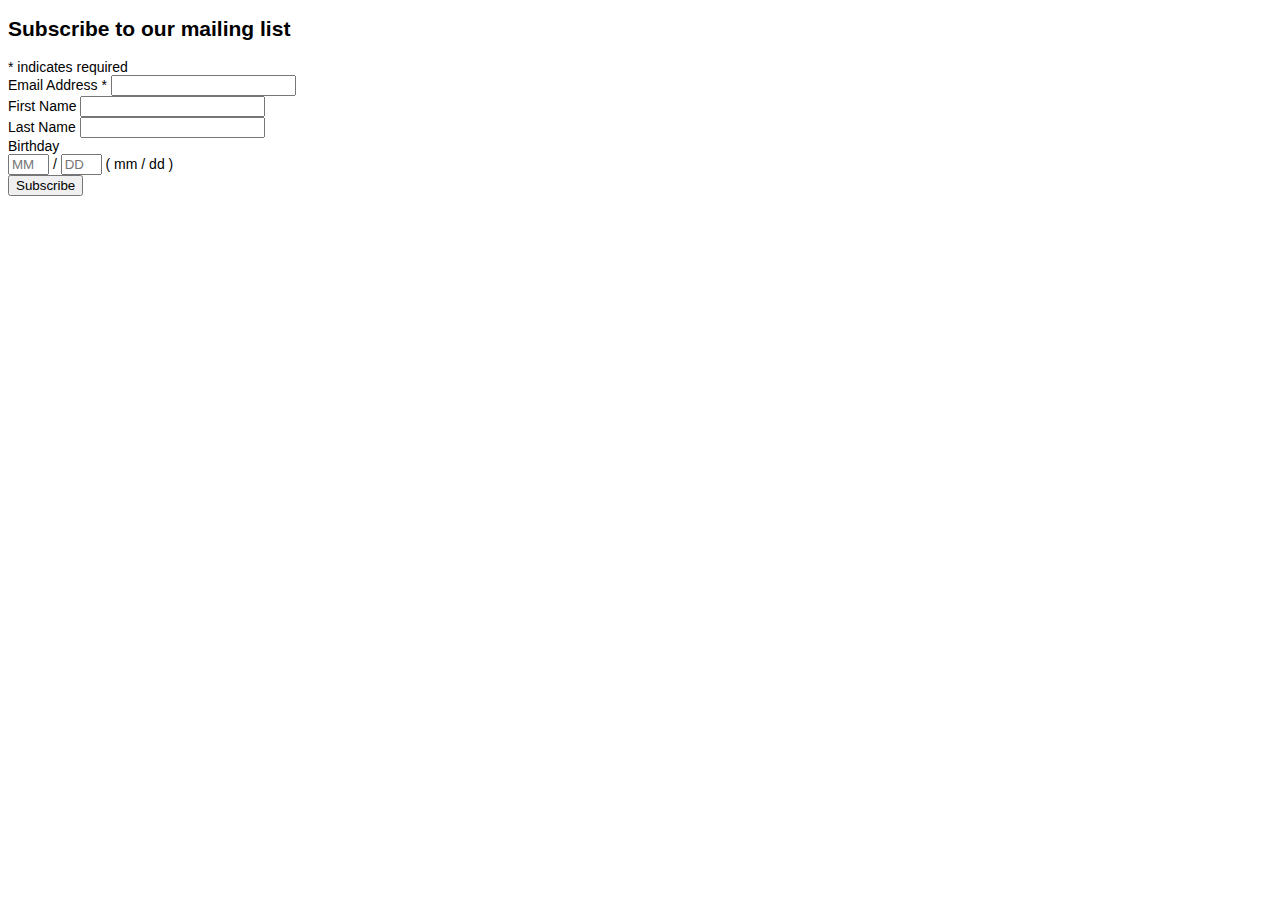
==== subscribe.html @ 8f46d66f "add landing page" ====
<!DOCTYPE html>
<html>
  <head>
    <title>Startup</title>

    <!-- Google Fonts -->
    <link href="https://fonts.googleapis.com/css?family=Montserrat" rel="stylesheet">

    <!-- Bootstrap CSS from a CDN. This way you don't have to include the bootstrap file yourself -->
    <link rel="stylesheet" href="https://maxcdn.bootstrapcdn.com/bootstrap/4.0.0-alpha.6/css/bootstrap.min.css" integrity="sha384-rwoIResjU2yc3z8GV/NPeZWAv56rSmLldC3R/AZzGRnGxQQKnKkoFVhFQhNUwEyJ" crossorigin="anonymous">
  </head>
  <body>
      
           <!-- Begin Mailchimp Signup Form -->
<link href="//cdn-images.mailchimp.com/embedcode/classic-10_7.css" rel="stylesheet" type="text/css">
<style type="text/css">
	#mc_embed_signup{background:#fff; clear:left; font:14px Helvetica,Arial,sans-serif; }
	/* Add your own Mailchimp form style overrides in your site stylesheet or in this style block.
	   We recommend moving this block and the preceding CSS link to the HEAD of your HTML file. */
</style>
<div id="mc_embed_signup">
<form action="https://cool.us20.list-manage.com/subscribe/post?u=bedc01ed4d2e2063264137bcf&amp;id=e9f7675b37" method="post" id="mc-embedded-subscribe-form" name="mc-embedded-subscribe-form" class="validate" target="_blank" novalidate>
    <div id="mc_embed_signup_scroll">
	<h2>Subscribe to our mailing list</h2>
<div class="indicates-required"><span class="asterisk">*</span> indicates required</div>
<div class="mc-field-group">
	<label for="mce-EMAIL">Email Address  <span class="asterisk">*</span>
</label>
	<input type="email" value="" name="EMAIL" class="required email" id="mce-EMAIL">
</div>
<div class="mc-field-group">
	<label for="mce-FNAME">First Name </label>
	<input type="text" value="" name="FNAME" class="" id="mce-FNAME">
</div>
<div class="mc-field-group">
	<label for="mce-LNAME">Last Name </label>
	<input type="text" value="" name="LNAME" class="" id="mce-LNAME">
</div>
<div class="mc-field-group size1of2">
	<label for="mce-BIRTHDAY-month">Birthday </label>
	<div class="datefield">
		<span class="subfield monthfield"><input class="birthday " type="text" pattern="[0-9]*" value="" placeholder="MM" size="2" maxlength="2" name="BIRTHDAY[month]" id="mce-BIRTHDAY-month"></span> / 
		<span class="subfield dayfield"><input class="birthday " type="text" pattern="[0-9]*" value="" placeholder="DD" size="2" maxlength="2" name="BIRTHDAY[day]" id="mce-BIRTHDAY-day"></span> 
		<span class="small-meta nowrap">( mm / dd )</span>
	</div>
</div>	<div id="mce-responses" class="clear">
		<div class="response" id="mce-error-response" style="display:none"></div>
		<div class="response" id="mce-success-response" style="display:none"></div>
	</div>    <!-- real people should not fill this in and expect good things - do not remove this or risk form bot signups-->
    <div style="position: absolute; left: -5000px;" aria-hidden="true"><input type="text" name="b_bedc01ed4d2e2063264137bcf_e9f7675b37" tabindex="-1" value=""></div>
    <div class="clear"><input type="submit" value="Subscribe" name="subscribe" id="mc-embedded-subscribe" class="button"></div>
    </div>
</form>
</div>
<script type='text/javascript' src='//s3.amazonaws.com/downloads.mailchimp.com/js/mc-validate.js'></script><script type='text/javascript'>(function($) {window.fnames = new Array(); window.ftypes = new Array();fnames[0]='EMAIL';ftypes[0]='email';fnames[1]='FNAME';ftypes[1]='text';fnames[2]='LNAME';ftypes[2]='text';fnames[3]='ADDRESS';ftypes[3]='address';fnames[4]='PHONE';ftypes[4]='phone';fnames[5]='BIRTHDAY';ftypes[5]='birthday';}(jQuery));var $mcj = jQuery.noConflict(true);</script>
<!--End mc_embed_signup-->
      
    </body>
</html>
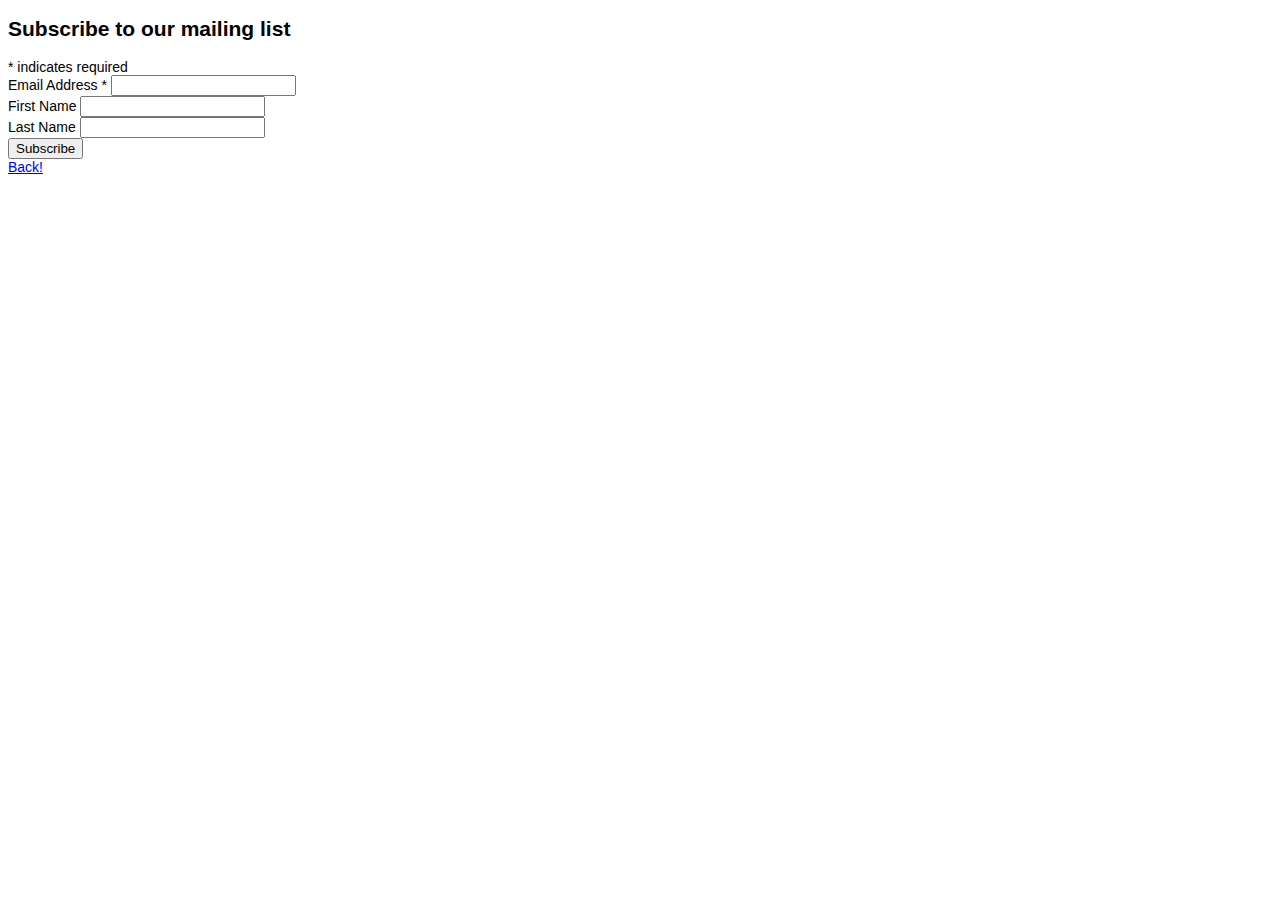
==== commit 1b34e5a8: "update ui" ====
--- a/subscribe.html
+++ b/subscribe.html
@@ -2,27 +2,27 @@
 <html>
   <head>
     <title>Startup</title>
-
     <!-- Google Fonts -->
     <link href="https://fonts.googleapis.com/css?family=Montserrat" rel="stylesheet">
-
     <!-- Bootstrap CSS from a CDN. This way you don't have to include the bootstrap file yourself -->
     <link rel="stylesheet" href="https://maxcdn.bootstrapcdn.com/bootstrap/4.0.0-alpha.6/css/bootstrap.min.css" integrity="sha384-rwoIResjU2yc3z8GV/NPeZWAv56rSmLldC3R/AZzGRnGxQQKnKkoFVhFQhNUwEyJ" crossorigin="anonymous">
   </head>
   <body>
       
-           <!-- Begin Mailchimp Signup Form -->
-<link href="//cdn-images.mailchimp.com/embedcode/classic-10_7.css" rel="stylesheet" type="text/css">
-<style type="text/css">
-	#mc_embed_signup{background:#fff; clear:left; font:14px Helvetica,Arial,sans-serif; }
-	/* Add your own Mailchimp form style overrides in your site stylesheet or in this style block.
-	   We recommend moving this block and the preceding CSS link to the HEAD of your HTML file. */
-</style>
-<div id="mc_embed_signup">
-<form action="https://cool.us20.list-manage.com/subscribe/post?u=bedc01ed4d2e2063264137bcf&amp;id=e9f7675b37" method="post" id="mc-embedded-subscribe-form" name="mc-embedded-subscribe-form" class="validate" target="_blank" novalidate>
-    <div id="mc_embed_signup_scroll">
-	<h2>Subscribe to our mailing list</h2>
-<div class="indicates-required"><span class="asterisk">*</span> indicates required</div>
+      <div class="container">
+         <div class="row">
+            <div class="col-md-8 col-sm-8">
+             
+                        <!-- Begin Mailchimp Signup Form -->
+   <link href="//cdn-images.mailchimp.com/embedcode/classic-10_7.css" rel="stylesheet" type="text/css">
+       <style type="text/css">
+	    #mc_embed_signup{background:#fff; clear:left; font:14px Helvetica,Arial,sans-serif; }
+        </style>
+    <div id="mc_embed_signup">
+       <form action="https://cool.us20.list-manage.com/subscribe/post?u=bedc01ed4d2e2063264137bcf&amp;id=e9f7675b37" method="post" id="mc-embedded-subscribe-form" name="mc-embedded-subscribe-form" class="validate" target="_blank" novalidate>
+       <div id="mc_embed_signup_scroll">
+	    <h2>Subscribe to our mailing list</h2>
+       <div class="indicates-required"><span class="asterisk">*</span> indicates required</div>
 <div class="mc-field-group">
 	<label for="mce-EMAIL">Email Address  <span class="asterisk">*</span>
 </label>
@@ -36,24 +36,21 @@
 	<label for="mce-LNAME">Last Name </label>
 	<input type="text" value="" name="LNAME" class="" id="mce-LNAME">
 </div>
-<div class="mc-field-group size1of2">
-	<label for="mce-BIRTHDAY-month">Birthday </label>
-	<div class="datefield">
-		<span class="subfield monthfield"><input class="birthday " type="text" pattern="[0-9]*" value="" placeholder="MM" size="2" maxlength="2" name="BIRTHDAY[month]" id="mce-BIRTHDAY-month"></span> / 
-		<span class="subfield dayfield"><input class="birthday " type="text" pattern="[0-9]*" value="" placeholder="DD" size="2" maxlength="2" name="BIRTHDAY[day]" id="mce-BIRTHDAY-day"></span> 
-		<span class="small-meta nowrap">( mm / dd )</span>
-	</div>
-</div>	<div id="mce-responses" class="clear">
+	<div id="mce-responses" class="clear">
 		<div class="response" id="mce-error-response" style="display:none"></div>
 		<div class="response" id="mce-success-response" style="display:none"></div>
 	</div>    <!-- real people should not fill this in and expect good things - do not remove this or risk form bot signups-->
     <div style="position: absolute; left: -5000px;" aria-hidden="true"><input type="text" name="b_bedc01ed4d2e2063264137bcf_e9f7675b37" tabindex="-1" value=""></div>
     <div class="clear"><input type="submit" value="Subscribe" name="subscribe" id="mc-embedded-subscribe" class="button"></div>
+           <a href="index.html">Back!</a>
     </div>
 </form>
 </div>
 <script type='text/javascript' src='//s3.amazonaws.com/downloads.mailchimp.com/js/mc-validate.js'></script><script type='text/javascript'>(function($) {window.fnames = new Array(); window.ftypes = new Array();fnames[0]='EMAIL';ftypes[0]='email';fnames[1]='FNAME';ftypes[1]='text';fnames[2]='LNAME';ftypes[2]='text';fnames[3]='ADDRESS';ftypes[3]='address';fnames[4]='PHONE';ftypes[4]='phone';fnames[5]='BIRTHDAY';ftypes[5]='birthday';}(jQuery));var $mcj = jQuery.noConflict(true);</script>
 <!--End mc_embed_signup-->
       
+             </div>
+          </div>
+      </div>
     </body>
 </html>